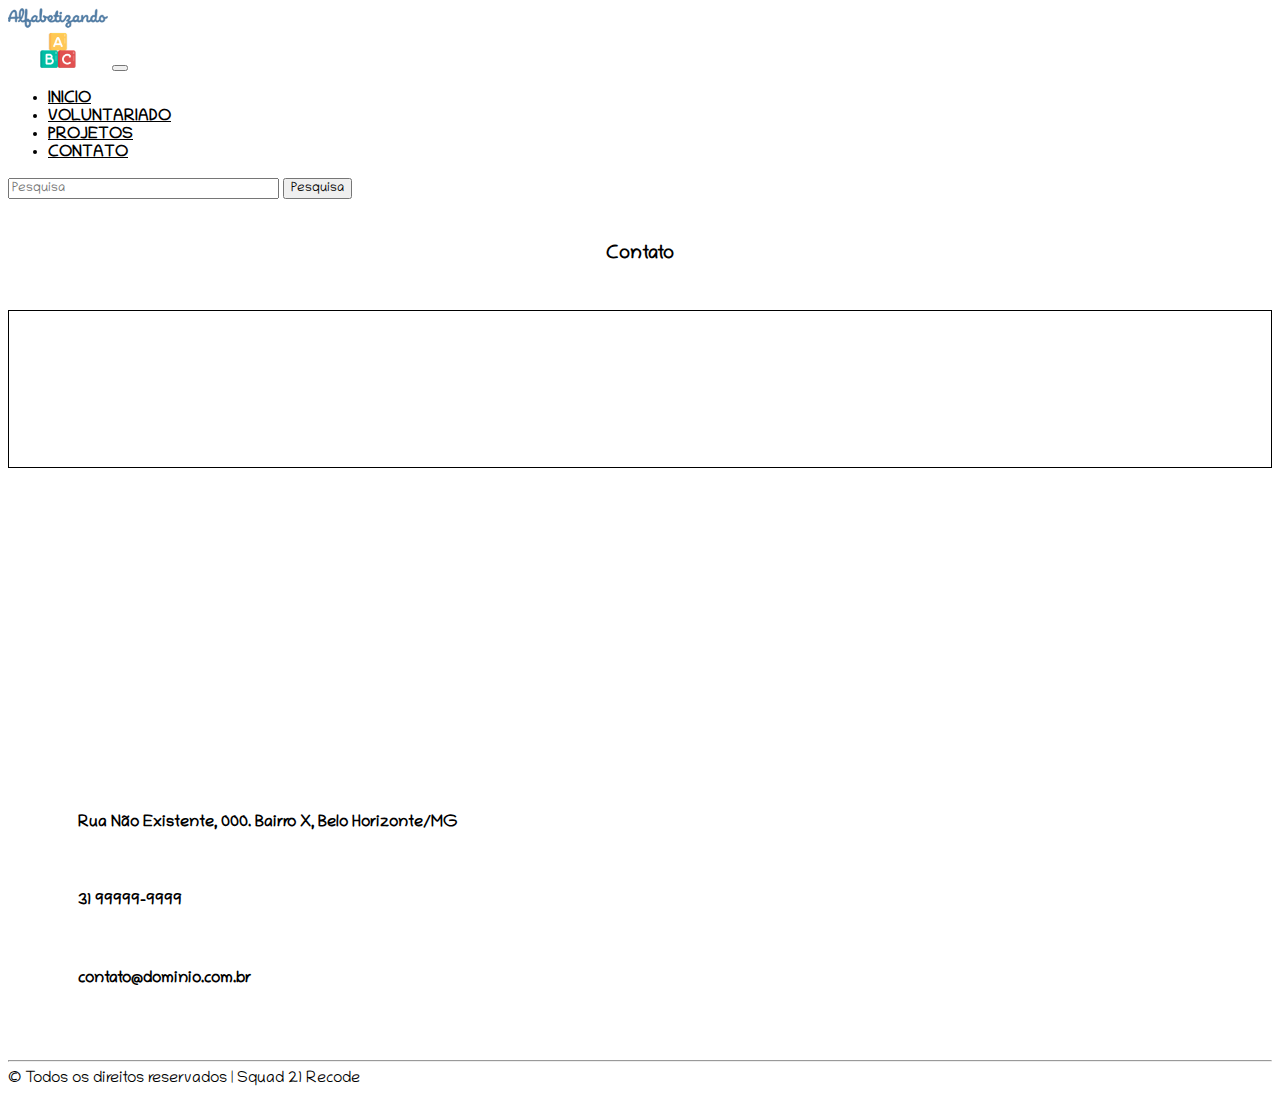
==== contato.html @ f89d97dc "subindo projeto pro github" ====
<!doctype html>
<html lang="pt-BR">

<head>
  <meta charset="utf-8">
  <meta name="viewport" content="width=device-width, initial-scale=1">
  <title>Contato - Alfabetizando</title>
  <link href="https://cdn.jsdelivr.net/npm/bootstrap@5.2.0-beta1/dist/css/bootstrap.min.css" rel="stylesheet"
    integrity="sha384-0evHe/X+R7YkIZDRvuzKMRqM+OrBnVFBL6DOitfPri4tjfHxaWutUpFmBp4vmVor" crossorigin="anonymous">

  <!-- JS BootStrap -->

  <script src="https://cdn.jsdelivr.net/npm/bootstrap@5.2.0-beta1/dist/js/bootstrap.bundle.min.js"
    integrity="sha384-pprn3073KE6tl6bjs2QrFaJGz5/SUsLqktiwsUTF55Jfv3qYSDhgCecCxMW52nD2"
    crossorigin="anonymous"></script>

  <!-- Meu css -->

  <link rel="stylesheet" href="style.css">


   <!-- Google Fonts -->

   <link rel="preconnect" href="https://fonts.googleapis.com">
   <link rel="preconnect" href="https://fonts.gstatic.com" crossorigin>
   <link href="https://fonts.googleapis.com/css2?family=Chilanka&display=swap" rel="stylesheet">


</head>

<body>
<div class="container">
  <nav class="navbar navbar-expand-lg">
    <div class="container-fluid">
      <a class="navbar-brand" href="index.html"><img src="imagens/logo.png" alt="logo"></a>
      <button class="navbar-toggler" type="button" data-bs-toggle="collapse" data-bs-target="#navbarSupportedContent"
        aria-controls="navbarSupportedContent" aria-expanded="false" aria-label="Toggle navigation">
        <span class="navbar-toggler-icon"></span>
      </button>
      <div class="collapse navbar-collapse" id="navbarSupportedContent">
        <ul class="navbar-nav me-auto mb-2 mb-lg-0">
          <li class="nav-item">
            <a class="nav-link" aria-current="page" href="index.html">Inicio</a>
          </li>
          <li class="nav-item">
            <a class="nav-link" aria-current="page" href="voluntariado.html">Voluntariado</a>
          </li>
          <li class="nav-item">
            <a class="nav-link" href="projetos.html">Projetos</a>
          </li>
            <li class="nav-item">
            <a class="nav-link" href="contato.html">Contato</a>
          </li>
        </ul>
        <form class="d-flex" role="search">
          <input class="form-control me-2" type="search" placeholder="Pesquisa" aria-label="Search">
          <button class="btn btn-outline-success" type="submit">Pesquisa</button>
        </form>
      </div>
    </div>
  </nav>
</div>

<div class="container">
  <h3 class="titleContato">Contato</h3>
</div>

  <div class="container">
    <div class="row">
      <div class="col col-map">
        <iframe src="https://www.google.com/maps/embed?pb=!1m18!1m12!1m3!1d3753.1737722248977!2d-44.00878718447018!3d-19.832598940410943!2m3!1f0!2f0!3f0!3m2!1i1024!2i768!4f13.1!3m3!1m2!1s0xa691ecb00d7fb5%3A0xb2fbde2ffea30321!2sConquista%20Pampulha!5e0!3m2!1spt-BR!2sbr!4v1657813468320!5m2!1spt-BR!2sbr" width="100%" height="100%" style="border:0;" allowfullscreen="" loading="lazy" referrerpolicy="no-referrer-when-downgrade"></iframe>
      </div>
      <div class="col">
        <ul class="listUlContato">
          <li>
            Rua Não Existente, 000. Bairro X, Belo Horizonte/MG 
          </li>
          <li>
            31 99999-9999
          </li>
          <li>
            contato@dominio.com.br
          </li>
          
        </ul>
      
    </div>
    <br>
    
  </div>
  </div>
<div class="container">
 
  <footer>
    <hr>
    &copy; Todos os direitos reservados | Squad 21 Recode
  </footer>
</div>

</body>

</html>
---- style.css ----
/* CSS Geral */
* {
    font-family: 'Chilanka', cursive;
}


.col ul li {
    list-style-type: none;
}

h1,
h2,
h3,
h4,
h5,
h6 {
    text-align: center;
}

.nav-link {
    text-transform: uppercase;
    font-weight: 500;
    color: black;
    font-weight: bold;
    border-bottom: solid 4px transparent;
}

.nav-link:hover {
    border-bottom: solid 4px rgb(151, 151, 151);
    color: rgb(151, 151, 151)
}

.container p {
    text-align: justify;
}

/* CSS Home-index */

.navbar img {

    max-width: 100px;
    max-height: 100px;
}

#carouselExampleIndicators {
    padding-bottom: 20px;
    padding-top: 20px;
}

.carousel-inner {
    width: 100%;
    max-height: 500px;
}

/* CSS Projetos */

.card img {
    max-height: 400px;
}



/* CSS Contato */

.titleContato {
    margin: 45px;
}

.listUlContato {
    margin-top: 25%;

}

.listUlContato li {
    padding: 30px;
    font-weight: bold;
}

.col-map {
    padding: 0;
    border: 1px solid #000;
}
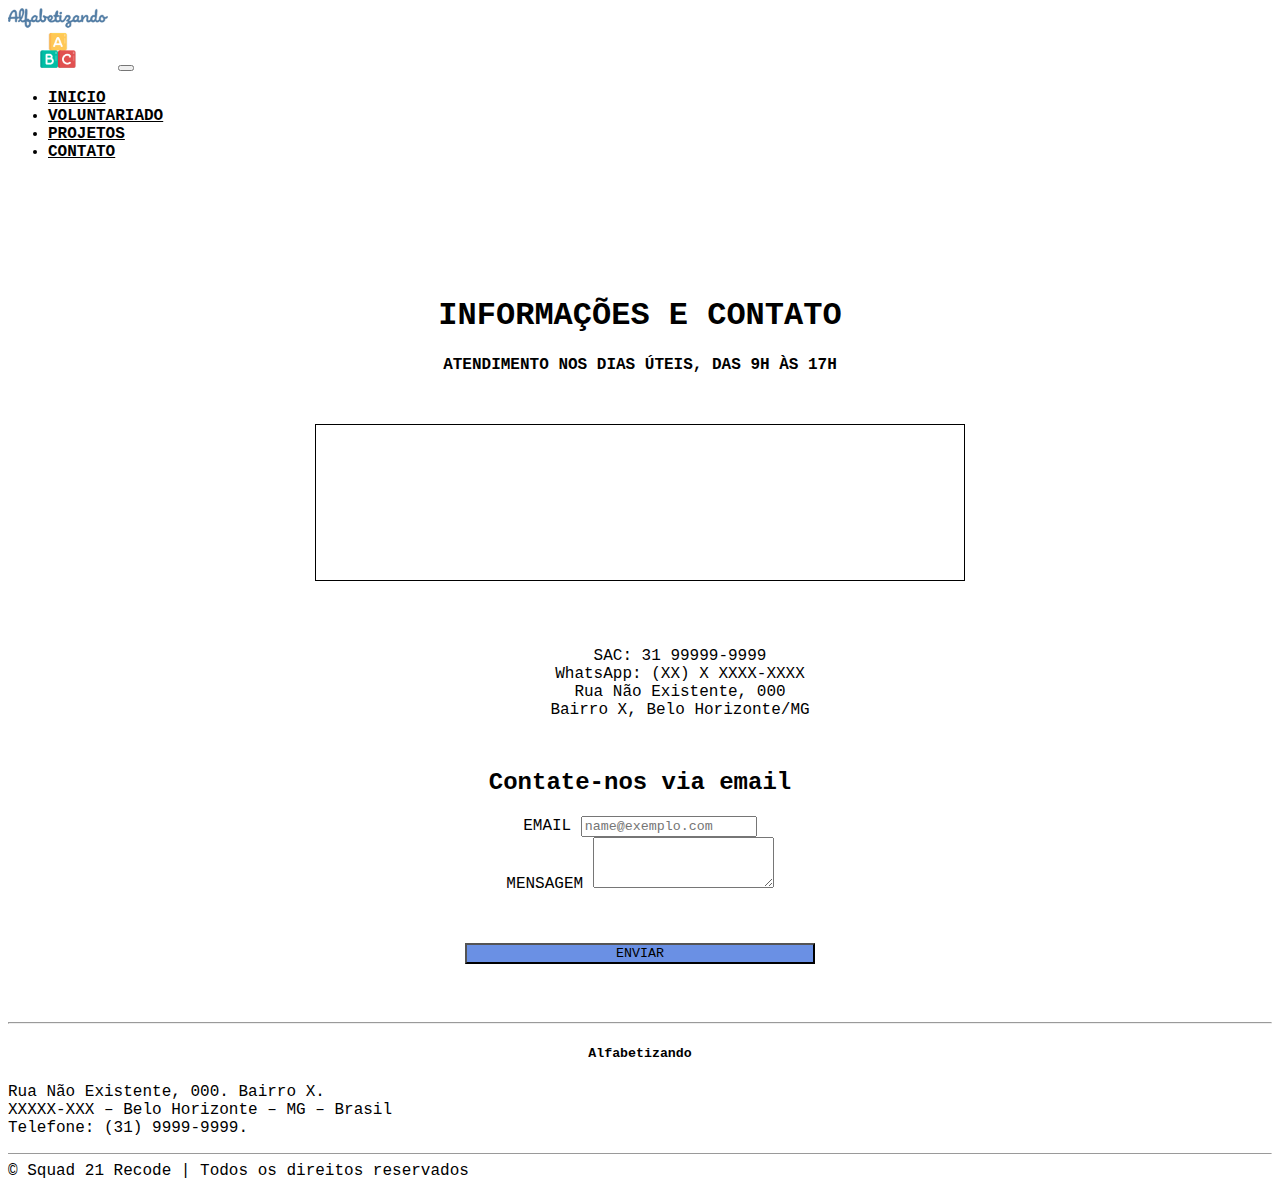
==== commit a78854b2: "refatoração das páginas" ====
--- a/contato.html
+++ b/contato.html
@@ -1,101 +1,102 @@
 <!doctype html>
 <html lang="pt-BR">
-
 <head>
   <meta charset="utf-8">
   <meta name="viewport" content="width=device-width, initial-scale=1">
   <title>Contato - Alfabetizando</title>
   <link href="https://cdn.jsdelivr.net/npm/bootstrap@5.2.0-beta1/dist/css/bootstrap.min.css" rel="stylesheet"
     integrity="sha384-0evHe/X+R7YkIZDRvuzKMRqM+OrBnVFBL6DOitfPri4tjfHxaWutUpFmBp4vmVor" crossorigin="anonymous">
-
   <!-- JS BootStrap -->
-
   <script src="https://cdn.jsdelivr.net/npm/bootstrap@5.2.0-beta1/dist/js/bootstrap.bundle.min.js"
     integrity="sha384-pprn3073KE6tl6bjs2QrFaJGz5/SUsLqktiwsUTF55Jfv3qYSDhgCecCxMW52nD2"
     crossorigin="anonymous"></script>
-
   <!-- Meu css -->
-
   <link rel="stylesheet" href="style.css">
-
-
-   <!-- Google Fonts -->
-
-   <link rel="preconnect" href="https://fonts.googleapis.com">
-   <link rel="preconnect" href="https://fonts.gstatic.com" crossorigin>
-   <link href="https://fonts.googleapis.com/css2?family=Chilanka&display=swap" rel="stylesheet">
-
-
+  <!-- Google Fonts -->
+  <link rel="preconnect" href="https://fonts.googleapis.com">
+  <link rel="preconnect" href="https://fonts.gstatic.com" crossorigin>
+  <link href="https://fonts.googleapis.com/css2?family=Chilanka&display=swap" rel="stylesheet">
 </head>
-
 <body>
-<div class="container">
-  <nav class="navbar navbar-expand-lg">
+  <nav class="navbar navbar-expand-lg bg-white shadow">
     <div class="container-fluid">
       <a class="navbar-brand" href="index.html"><img src="imagens/logo.png" alt="logo"></a>
-      <button class="navbar-toggler" type="button" data-bs-toggle="collapse" data-bs-target="#navbarSupportedContent"
-        aria-controls="navbarSupportedContent" aria-expanded="false" aria-label="Toggle navigation">
+      <button class="navbar-toggler" type="button" data-bs-toggle="collapse" data-bs-target="#navbarTogglerDemo02"
+        aria-controls="navbarTogglerDemo02" aria-expanded="false" aria-label="Toggle navigation">
         <span class="navbar-toggler-icon"></span>
       </button>
-      <div class="collapse navbar-collapse" id="navbarSupportedContent">
-        <ul class="navbar-nav me-auto mb-2 mb-lg-0">
+      <div class="collapse navbar-collapse" id="navbarTogglerDemo02">
+        <ul class="navbar-nav me-auto mb-2 mb-lg-0 mx-auto">
           <li class="nav-item">
-            <a class="nav-link" aria-current="page" href="index.html">Inicio</a>
+            <a class="nav-link active" aria-current="page" href="index.html">Inicio</a>
           </li>
           <li class="nav-item">
-            <a class="nav-link" aria-current="page" href="voluntariado.html">Voluntariado</a>
+            <a class="nav-link" href="voluntariado.html">Voluntariado</a>
           </li>
           <li class="nav-item">
             <a class="nav-link" href="projetos.html">Projetos</a>
           </li>
-            <li class="nav-item">
+          <li class="nav-item">
             <a class="nav-link" href="contato.html">Contato</a>
           </li>
         </ul>
-        <form class="d-flex" role="search">
-          <input class="form-control me-2" type="search" placeholder="Pesquisa" aria-label="Search">
-          <button class="btn btn-outline-success" type="submit">Pesquisa</button>
-        </form>
+      </div>
+      <div id="vazio"></div>
+    </div>
+  </nav>
+  <main>
+    <div id="contato">
+      <h1><strong>INFORMAÇÕES E CONTATO</strong></h1>
+      <p><strong>ATENDIMENTO NOS DIAS ÚTEIS, DAS 9H ÀS 17H</strong></p>
+      <div class="container">
+        <div class="row">
+          <div class="col col-map">
+            <iframe
+              src="https://www.google.com/maps/embed?pb=!1m18!1m12!1m3!1d3753.1737722248977!2d-44.00878718447018!3d-19.832598940410943!2m3!1f0!2f0!3f0!3m2!1i1024!2i768!4f13.1!3m3!1m2!1s0xa691ecb00d7fb5%3A0xb2fbde2ffea30321!2sConquista%20Pampulha!5e0!3m2!1spt-BR!2sbr!4v1657813468320!5m2!1spt-BR!2sbr"
+              width="100%" height="100%" style="border:0;" allowfullscreen="" loading="lazy"
+              referrerpolicy="no-referrer-when-downgrade"></iframe>
+          </div>
+        </div>
+      </div>
+      <div id="dadosContato">
+        <ul>
+          <ul>SAC: 31 99999-9999</ul>
+          <ul>WhatsApp: (XX) X XXXX-XXXX</ul>
+          <ul>Rua Não Existente, 000<br> Bairro X, Belo Horizonte/MG</ul>
+        </ul>
+      </div>
+      <div id="emailForm">
+        <h2>Contate-nos via email</h2>
+        <div class="form-control form-control-lg">
+          <label for="exampleFormControlInput1" class="form-label">EMAIL</label>
+          <input type="email" class="form-control" id="exampleFormControlInput1" placeholder="name@exemplo.com">
+        </div>
+        <div class="form-control form-control-lg">
+          <label for="exampleFormControlTextarea1" class="form-label">MENSAGEM</label>
+          <textarea class="form-control" id="exampleFormControlTextarea1" rows="3"></textarea>
+        </div>
+        <button class="form-control form-control-lg" type="submit">ENVIAR</button>
       </div>
     </div>
-  </nav>
-</div>
-
-<div class="container">
-  <h3 class="titleContato">Contato</h3>
-</div>
-
-  <div class="container">
-    <div class="row">
-      <div class="col col-map">
-        <iframe src="https://www.google.com/maps/embed?pb=!1m18!1m12!1m3!1d3753.1737722248977!2d-44.00878718447018!3d-19.832598940410943!2m3!1f0!2f0!3f0!3m2!1i1024!2i768!4f13.1!3m3!1m2!1s0xa691ecb00d7fb5%3A0xb2fbde2ffea30321!2sConquista%20Pampulha!5e0!3m2!1spt-BR!2sbr!4v1657813468320!5m2!1spt-BR!2sbr" width="100%" height="100%" style="border:0;" allowfullscreen="" loading="lazy" referrerpolicy="no-referrer-when-downgrade"></iframe>
+  </main>
+  <hr size="2">
+  <footer>
+    <div class="container">
+      <div class="row">
+        <div class="col-sm-3">
+          <div id="text-2" class="widget widget_text">
+            <h5 class="widgettitle title m_title m_title_ext text-custom"><strong>Alfabetizando</strong></h5>
+            <div class="textwidget">
+                Rua Não Existente, 000.&nbsp;Bairro X.&nbsp;<br>XXXXX-XXX – Belo Horizonte – MG – Brasil<br>Telefone: (31)
+                9999-9999.</p>
+              <hr size="1">
+            </div>
+            &copy; Squad 21 Recode | Todos os direitos reservados
+          </div>
+        </div>
       </div>
-      <div class="col">
-        <ul class="listUlContato">
-          <li>
-            Rua Não Existente, 000. Bairro X, Belo Horizonte/MG 
-          </li>
-          <li>
-            31 99999-9999
-          </li>
-          <li>
-            contato@dominio.com.br
-          </li>
-          
-        </ul>
-      
     </div>
-    <br>
-    
-  </div>
-  </div>
-<div class="container">
- 
-  <footer>
-    <hr>
-    &copy; Todos os direitos reservados | Squad 21 Recode
   </footer>
-</div>
 
 </body>
 
--- a/style.css
+++ b/style.css
@@ -1,19 +1,9 @@
 /* CSS Geral */
-* {
-    font-family: 'Chilanka', cursive;
+*{
+    font-family: 'JetBrains Mono', monospace;
 }
 
-
-.col ul li {
-    list-style-type: none;
-}
-
-h1,
-h2,
-h3,
-h4,
-h5,
-h6 {
+h1, h2, h3, h4, h5, h6 {
     text-align: center;
 }
 
@@ -30,16 +20,17 @@
     color: rgb(151, 151, 151)
 }
 
-.container p {
-    text-align: justify;
-}
 
 /* CSS Home-index */
 
 .navbar img {
-
     max-width: 100px;
     max-height: 100px;
+}
+
+#vazio{
+    height: 70px;
+    width: 100px;
 }
 
 #carouselExampleIndicators {
@@ -52,31 +43,74 @@
     max-height: 500px;
 }
 
+main p{
+    margin: 0 60px;
+    text-align: center;
+}
+
+main .container{
+    padding: 50px;
+}
+
+footer .row{
+    justify-content: center;
+}
+
 /* CSS Projetos */
 
 .card img {
     max-height: 400px;
 }
 
+#cards{
+    min-height: 100vh;
+    min-width: 100vh;
+    margin: auto;
+    min-width: 320px;
+    max-width: 1000px;
+    padding: 50px;
+}
 
+#titleProjetos{
+    background-color: rgb(43, 103, 235);
+    color:rgb(255, 255, 255)
+}
 
 /* CSS Contato */
 
-.titleContato {
-    margin: 45px;
+#contato{
+    margin: 50px auto 0;
+    min-width: 320px;
+    max-width: 750px;
+    text-align: center;
 }
 
-.listUlContato {
-    margin-top: 25%;
-
+#emailForm{
+    margin-top: 50px;
 }
 
-.listUlContato li {
-    padding: 30px;
-    font-weight: bold;
+main button{
+    background-color: rgb(106, 144, 228)!important;
+    width: 350px!important;
+    margin: 50px auto;
 }
 
+#contato button:hover{
+    background-color: rgb(31, 95, 231)!important;
+}
 .col-map {
     padding: 0;
     border: 1px solid #000;
+}
+
+/*CSS Voluntariado*/
+
+#titleVoluntariado{
+    margin: 100px auto 75px;
+}
+
+#formVoluntariado{
+    min-width: 320px;
+    max-width: 750px;
+    margin: auto;
 }